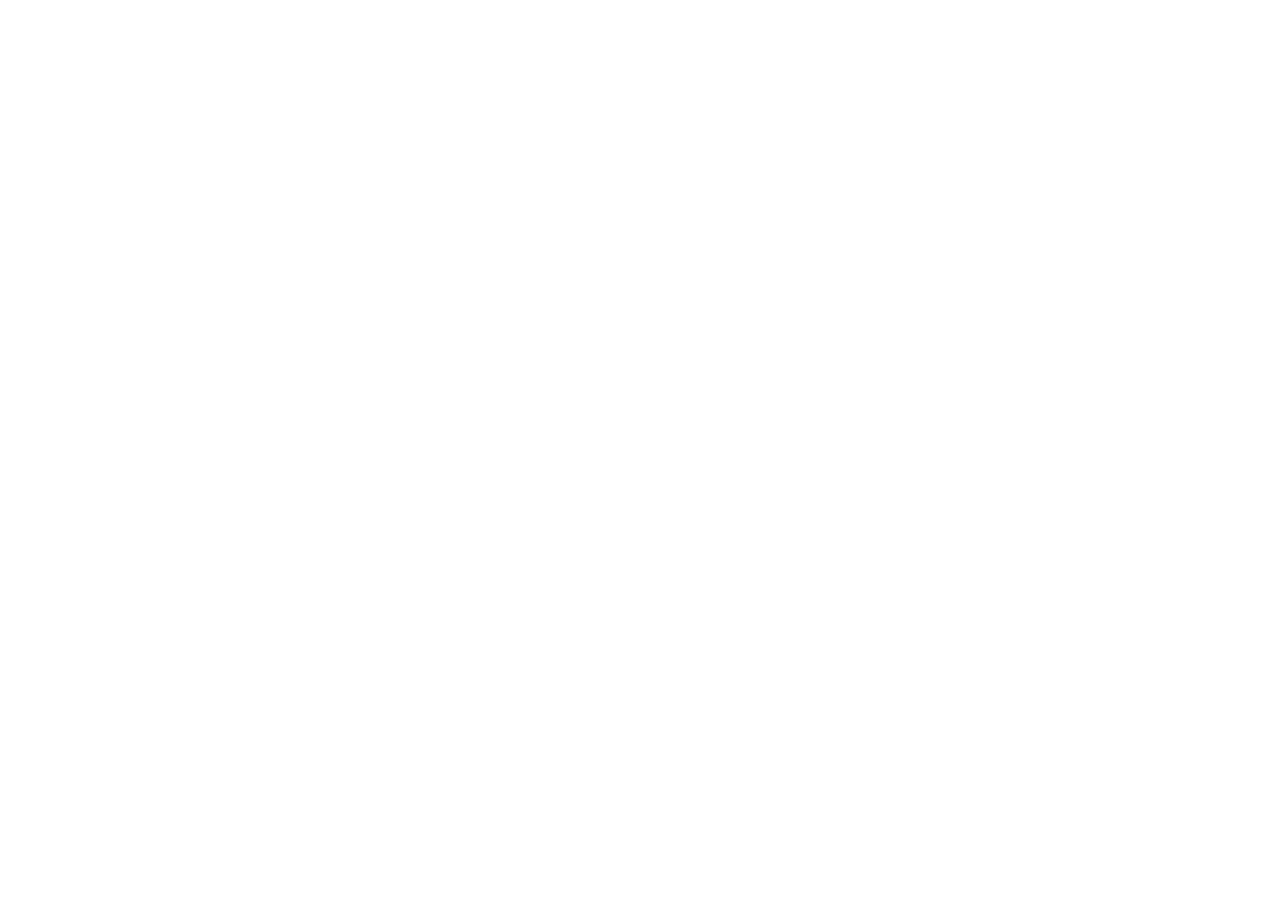
==== index.html @ 623090ce "first commit" ====
<!DOCTYPE html>
<html lang="en">
<head>
    <meta charset="UTF-8">
    <meta name="viewport" content="width=device-width, initial-scale=1.0">
    <title>Document</title>
</head>
<body>
    
</body>
</html>
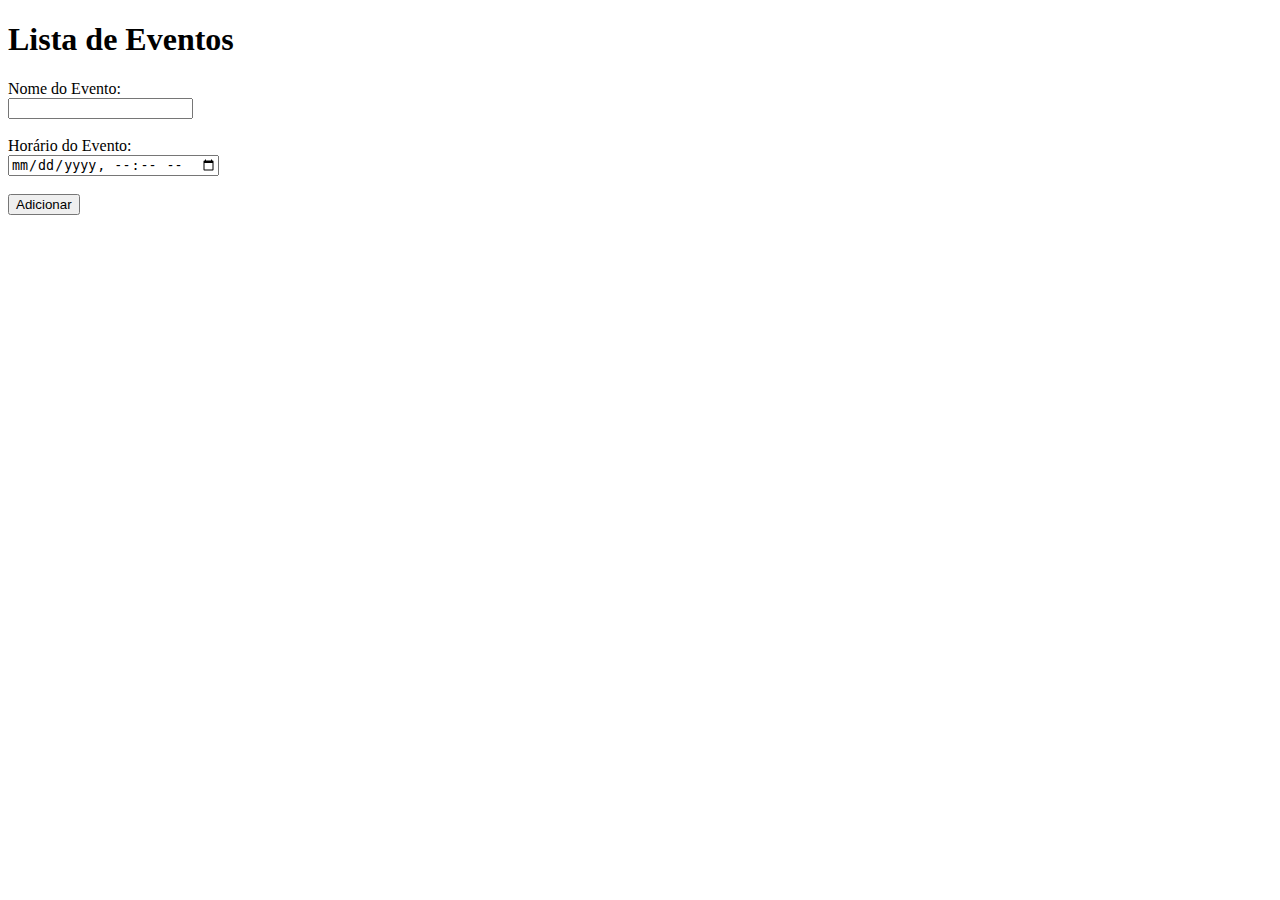
==== commit ca097113: "first question" ====
--- a/index.html
+++ b/index.html
@@ -1,11 +1,58 @@
 <!DOCTYPE html>
 <html lang="en">
+
 <head>
     <meta charset="UTF-8">
     <meta name="viewport" content="width=device-width, initial-scale=1.0">
-    <title>Document</title>
+    <title>Lista de Eventos</title>
 </head>
+
 <body>
-    
+  <h1>Lista de Eventos</h1>
+  <label for="evento">Nome do Evento:</label><br>
+  <input type="text" id="evento"><br><br>
+  <label for="horario">Horário do Evento:</label><br>
+  <input type="datetime-local" id="data"><br><br>
+  <button id="adicionar">Adicionar</button><br>
+  <ul id="lista"></ul>
+
+<script>
+document.getElementById('adicionar').addEventListener('click', adicionarEvento);
+var Eventos = [];
+
+function adicionarEvento() {
+  var eventoInput = document.getElementById('evento').value;
+  var dataInput = new Date(document.getElementById('data').value);
+
+  var Event = {
+    evento: eventoInput,
+    data: dataInput
+  };
+
+  Eventos.push(Event);
+  document.getElementById('evento').value = '';
+  document.getElementById('data').value = '';
+
+  ListarEventos();
+}
+
+function ListarEventos() {
+  Eventos.sort(function(a, b) {return a.data - b.data;});
+
+  var lista = document.getElementById('lista');
+
+  var novosEventos = Eventos.map(function(objeto) {
+    var resultado = document.createElement('li');
+    resultado.textContent = `evento: ${objeto.evento}, Data: ${objeto.data.toLocaleString()}`;
+    return resultado;
+  });
+
+  lista.replaceChildren(...novosEventos);
+}
+
+ 
+</script>
 </body>
-</html>+
+</html>
+
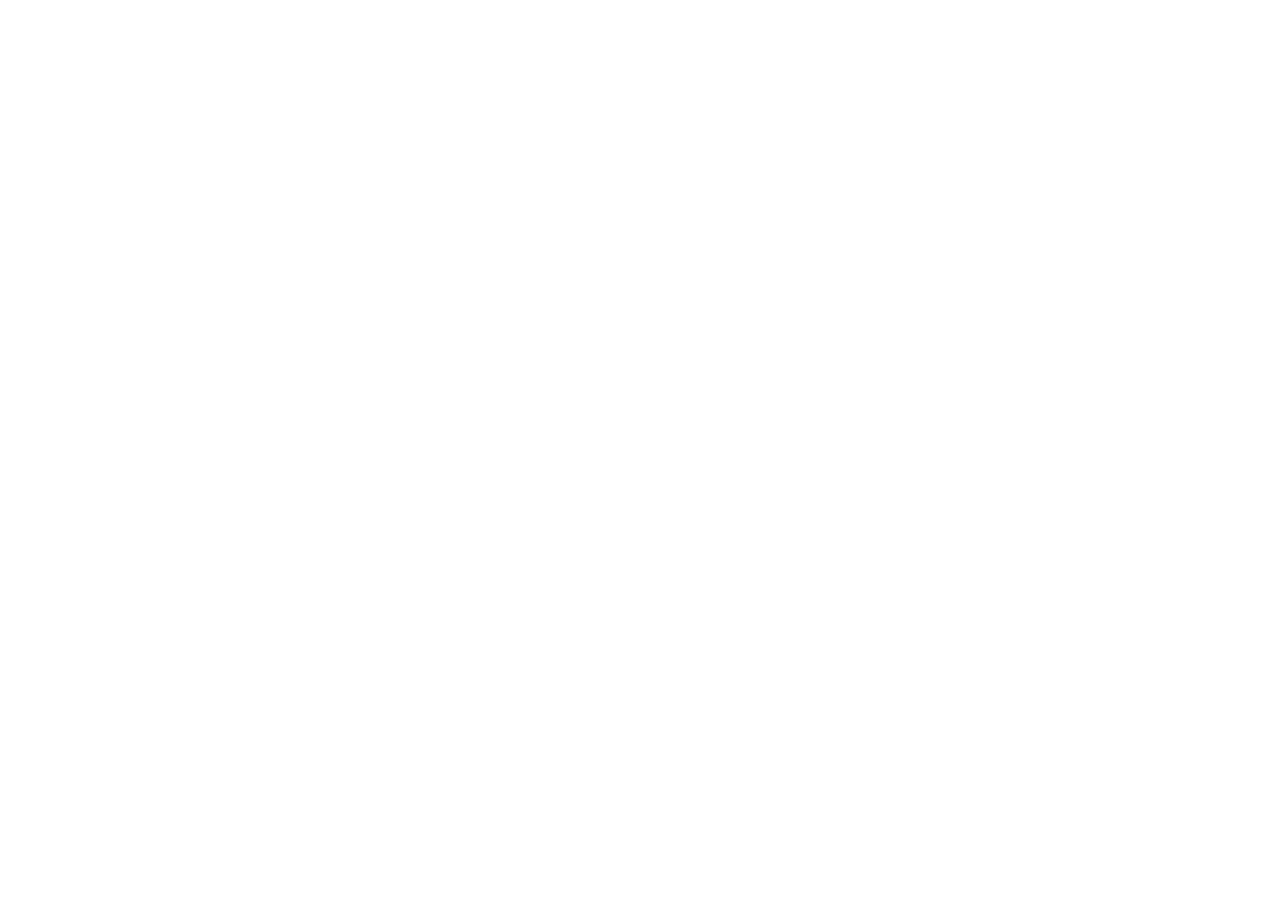
==== commit 47173087: "first question" ====
--- a/index.html
+++ b/index.html
@@ -1,58 +1,14 @@
 <!DOCTYPE html>
 <html lang="en">
-
 <head>
     <meta charset="UTF-8">
     <meta name="viewport" content="width=device-width, initial-scale=1.0">
-    <title>Lista de Eventos</title>
+    <title>Document</title>
 </head>
-
 <body>
-  <h1>Lista de Eventos</h1>
-  <label for="evento">Nome do Evento:</label><br>
-  <input type="text" id="evento"><br><br>
-  <label for="horario">Horário do Evento:</label><br>
-  <input type="datetime-local" id="data"><br><br>
-  <button id="adicionar">Adicionar</button><br>
-  <ul id="lista"></ul>
-
+    
+</body>
 <script>
-document.getElementById('adicionar').addEventListener('click', adicionarEvento);
-var Eventos = [];
-
-function adicionarEvento() {
-  var eventoInput = document.getElementById('evento').value;
-  var dataInput = new Date(document.getElementById('data').value);
-
-  var Event = {
-    evento: eventoInput,
-    data: dataInput
-  };
-
-  Eventos.push(Event);
-  document.getElementById('evento').value = '';
-  document.getElementById('data').value = '';
-
-  ListarEventos();
-}
-
-function ListarEventos() {
-  Eventos.sort(function(a, b) {return a.data - b.data;});
-
-  var lista = document.getElementById('lista');
-
-  var novosEventos = Eventos.map(function(objeto) {
-    var resultado = document.createElement('li');
-    resultado.textContent = `evento: ${objeto.evento}, Data: ${objeto.data.toLocaleString()}`;
-    return resultado;
-  });
-
-  lista.replaceChildren(...novosEventos);
-}
-
- 
+    
 </script>
-</body>
-
-</html>
-
+</html>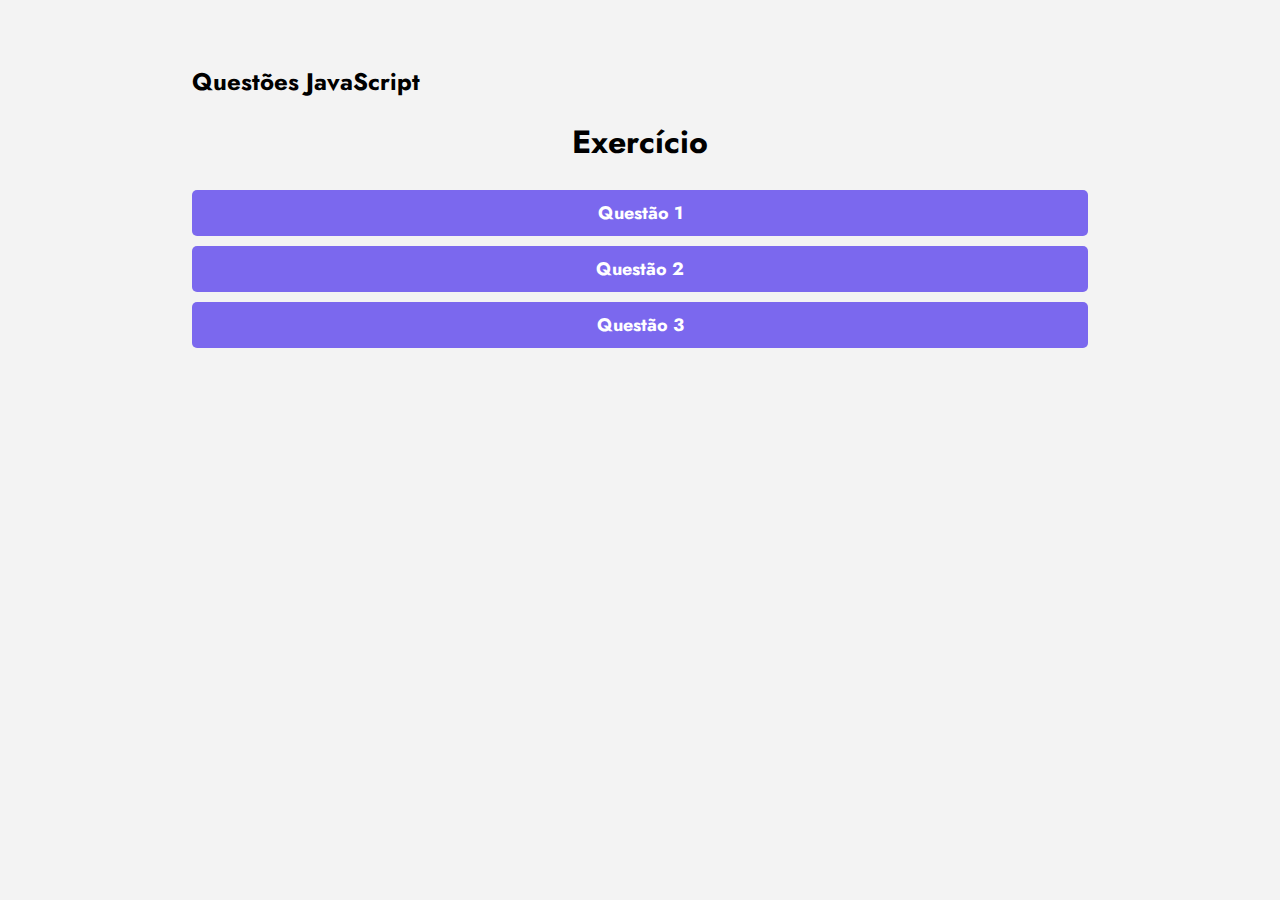
==== commit 6414bd2e: "add css" ====
--- a/index.html
+++ b/index.html
@@ -1,14 +1,29 @@
 <!DOCTYPE html>
-<html lang="en">
+<html lang="pt-br">
 <head>
-    <meta charset="UTF-8">
-    <meta name="viewport" content="width=device-width, initial-scale=1.0">
-    <title>Document</title>
+  <meta charset="UTF-8">
+  <title>JavaScript - Projeto</title>
+  <link rel="stylesheet" type="text/css" href="style.css">
+  <link href="https://fonts.googleapis.com/css2?family=Jost:wght@300;400&display=swap" rel="stylesheet">
+  <link rel="preconnect" href="https://fonts.googleapis.com">
 </head>
 <body>
-    
+  <header>
+    <div>
+      <h2>Questões JavaScript</h2>
+    </div>
+  </header>
+
+  <main>
+    <section>
+      <h2 class="titulos" style="margin: 20px 0 25px;">Exercício</h2>
+
+      <center>
+        <button onclick="location.href='q1.html'">Questão 1</button>
+        <button onclick="location.href='q2.html'">Questão 2</button>
+        <button onclick="location.href='q3.html'">Questão 3</button>
+      </center>
+    </section>
+  </main>
 </body>
-<script>
-    
-</script>
-</html>+</html>
--- a/style.css
+++ b/style.css
@@ -0,0 +1,160 @@
+body {
+    font-family: "Jost", sans-serif;
+    background-color: #f3f3f3;
+    margin-top: 5%;
+    margin-left: 15%;
+    margin-right: 15%;
+}
+  
+h1 {
+    text-align: center;
+    font-size: 2em;
+    color: #6c2bed;
+}
+  
+form {
+    width: 50%;
+    margin: 20px auto;
+    background-color: #fff;
+    padding: 20px;
+    border-radius: 8px;
+    box-shadow: 0 0 5px rgba(0, 0, 0, 0.2);
+}
+  
+label {
+    display: block;
+    font-size: 20px;
+    margin: 0 0 10px;
+    color: #7B68EE;
+}
+  
+input {
+    display: inline-block;
+    margin: 0 0 10px;
+    padding: 10px 25px;
+    width: 100%;
+    height: 40px;
+    border-radius: 8px;
+    border: 2px solid #6666FF;
+    outline: none;
+    transition: 200ms ease-in;
+    padding-left: 1rem;
+    box-sizing: border-box;
+}
+  
+input:focus {
+    border-bottom: 4px solid #6666FF;
+}
+  
+input::placeholder {
+    color: #6666FF;
+    opacity: 0.5;
+}
+  
+button {
+    background: #7B68EE;
+    color: white;
+    font-weight: bold;
+    font-family: "Jost";
+    width: 100%;
+    font-size: 18px;
+    border: none;
+    border-radius: 5px;
+    padding: 10px 25px;
+    margin: 0 0 10px;
+    cursor: pointer;
+}
+  
+button:hover {
+    background: #8A2BE2;
+}
+  
+ul {
+    list-style: none;
+    padding: 0;
+    text-align: left;
+}
+  
+li {
+    display: flex;
+    justify-content: space-between;
+    align-items: center;
+    padding: 10px;
+    margin-bottom: 5px;
+    border: 1px solid #ccc;
+    border-radius: 10px;
+    position: relative;
+    background-color: #d2d2ff;
+    margin-left: 24%;
+    margin-right: 24%;
+}
+
+#tabelaTransacoes {
+    width: 100%;
+    margin: 50px auto;
+    border-collapse: collapse;
+}
+  
+#tabelaTransacoes th, #tabelaTransacoes td {
+    border: 1px solid #ccc;
+    padding: 10px;
+    text-align: center;
+}
+  
+#tabelaTransacoes th {
+    background: #7B68EE;
+    color: white;
+}
+  
+#tabelaTransacoes td {
+    background: #fff;
+}
+  
+#total {
+    text-align: right;
+    font-size: 20px;
+    color: #4f0080;
+    margin-top: 20px;
+}
+  
+.button-mais {
+    background-color: #008000;
+    color: white;
+    font-weight: bold;
+    font-size: 12px;
+    border: none;
+    border-radius: 5px;
+    width: 100px;
+    height: 25px;
+    line-height: 10px;
+    margin: 0 5px;
+    cursor: pointer;
+}
+
+.button-mais:hover {
+    background-color: #00a000; 
+}
+  
+.button-menos {
+    background-color: #ff0000; 
+    color: white;
+    font-weight: bold;
+    font-size: 12px; 
+    border: none;
+    border-radius: 5px;
+    width: 100px; 
+    height: 25px; 
+    line-height: 10px; 
+    margin: 0 5px;
+    cursor: pointer;
+}
+  
+.button-menos:hover {
+    background-color: #ff5555; 
+}
+
+.titulos {
+    text-align: center;
+    font-size: 2em;
+  }
+  
